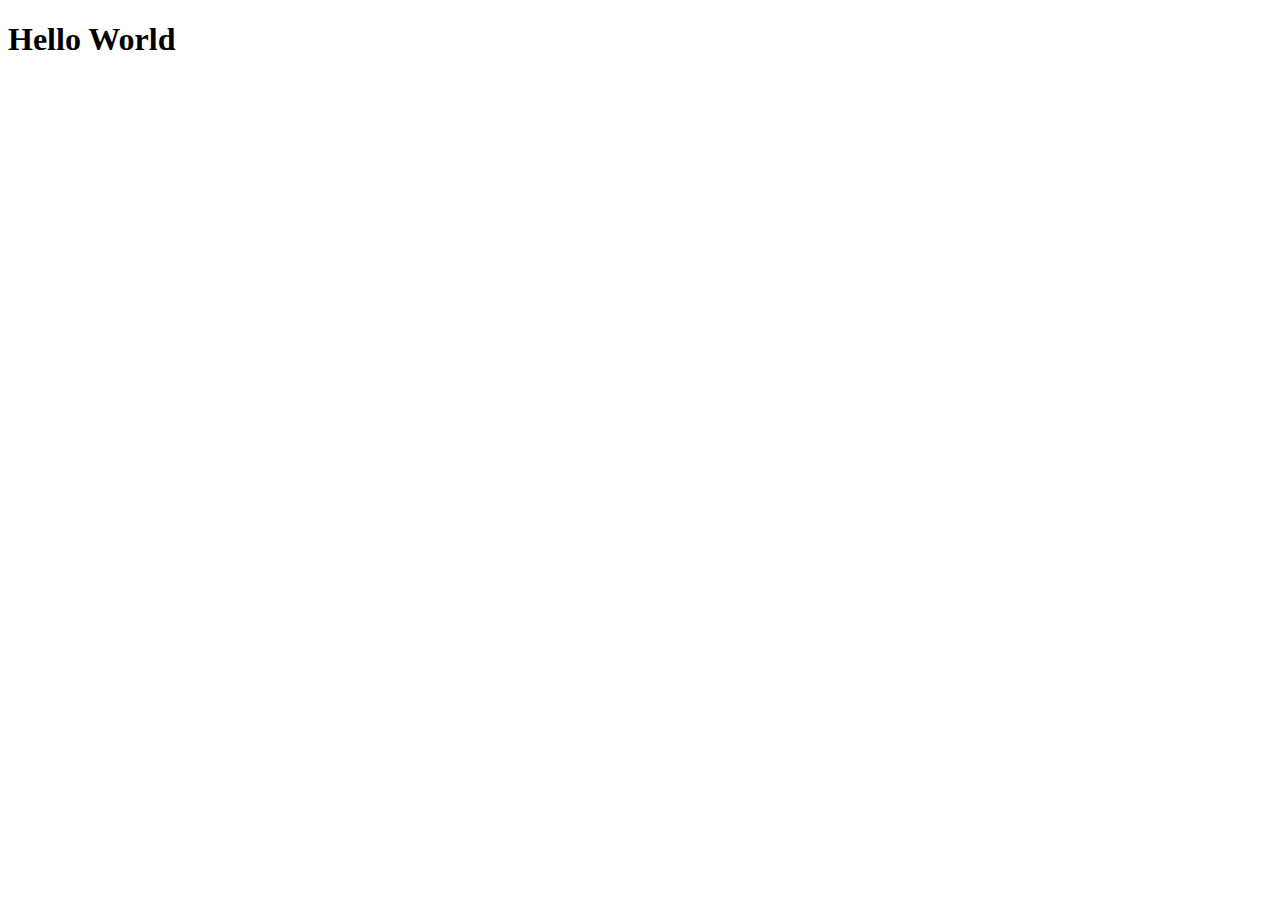
==== images/index.html @ 6960dd5b "Create index.html" ====
<!DOCTYPE html>
<html lang="en">
<head>
    <meta charset="UTF-8">
    <meta http-equiv="X-UA-Compatible" content="IE=edge">
    <meta name="viewport" content="width=device-width, initial-scale=1.0">
    <title>Kiri Kvistnes - Portfolio</title>
</head>
<body>
    <h1>Hello World</h1>
</body>
</html>
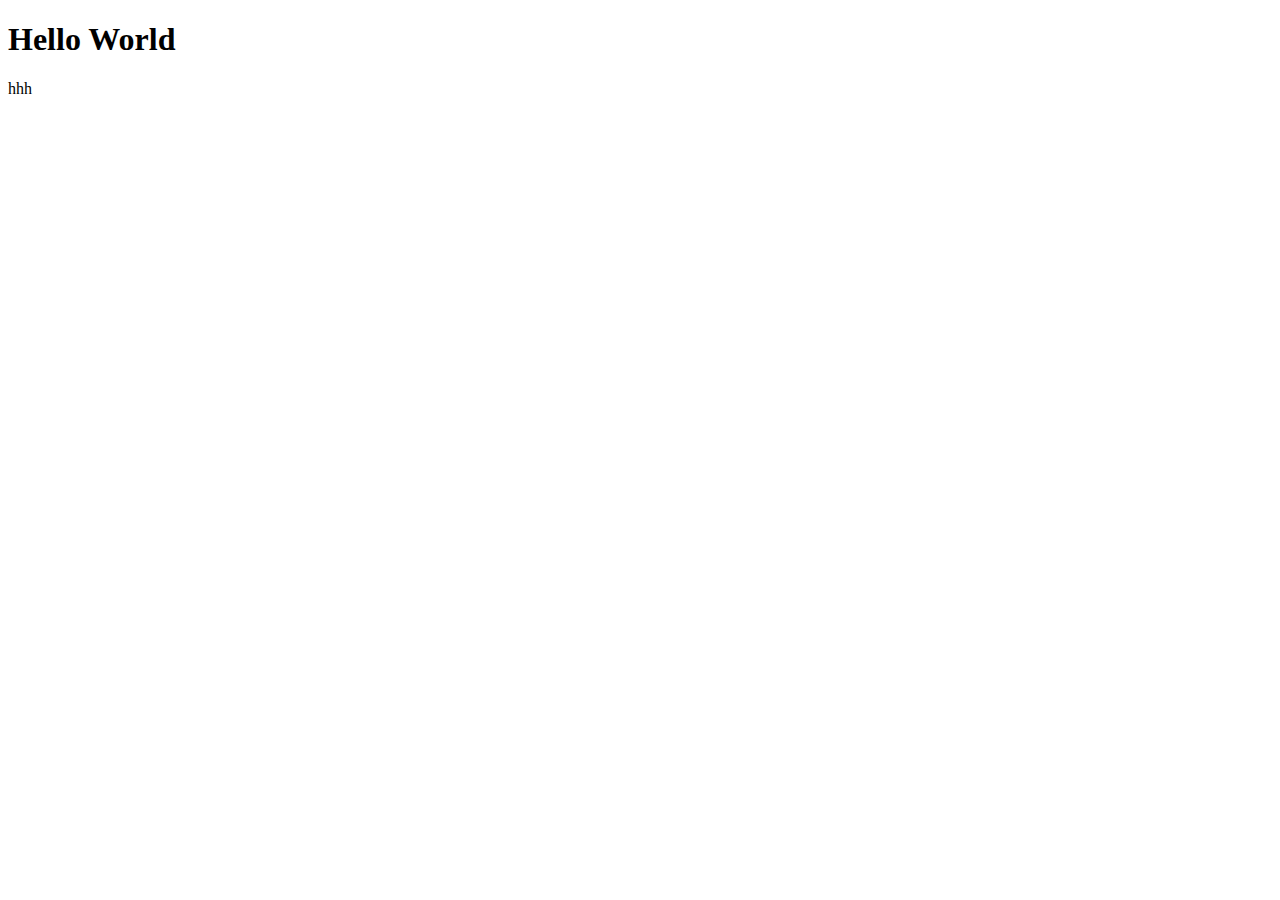
==== commit 081250e6: "Update index.html" ====
--- a/images/index.html
+++ b/images/index.html
@@ -8,5 +8,6 @@
 </head>
 <body>
     <h1>Hello World</h1>
+    <p>hhh</p>
 </body>
 </html>